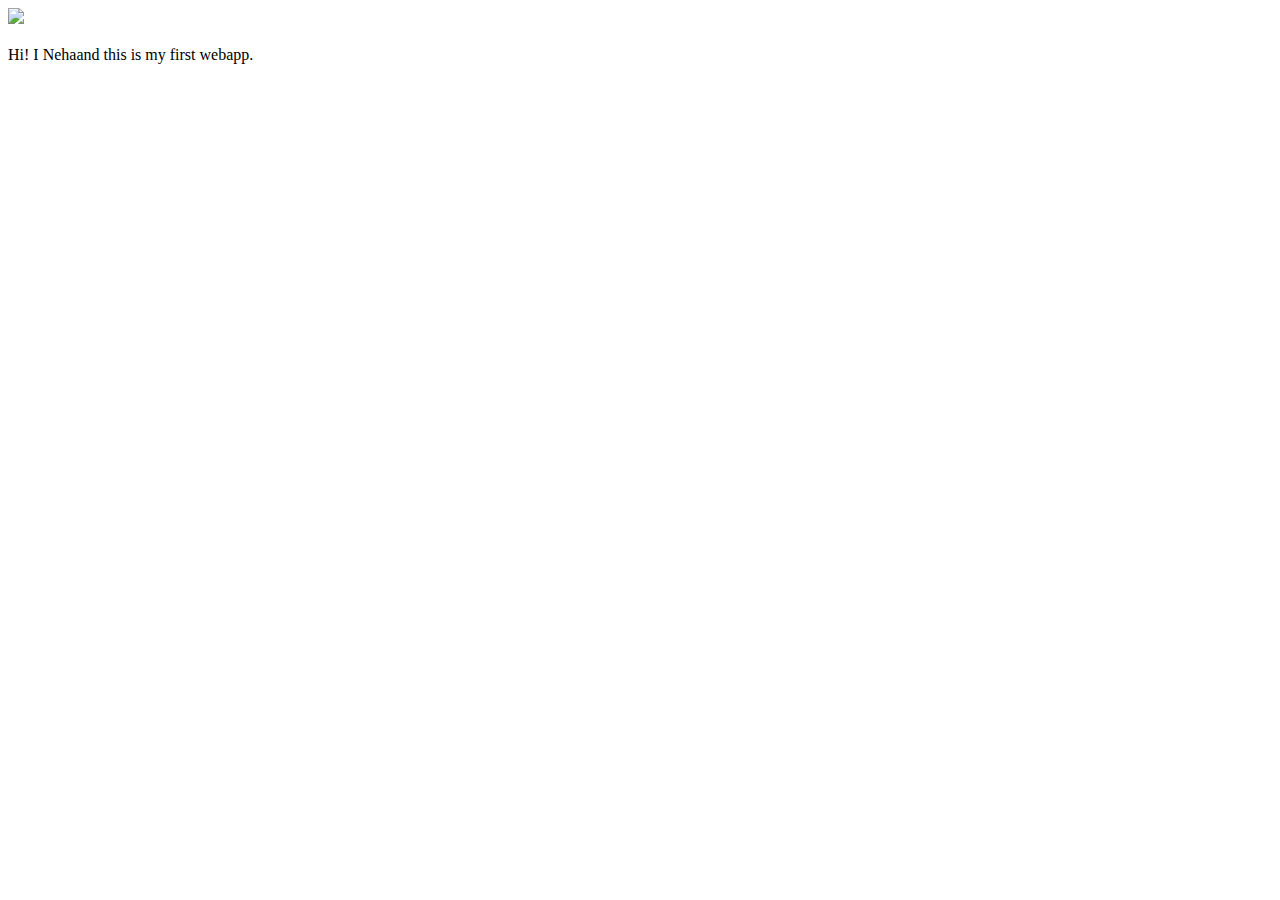
==== ui/index.html @ 9177810e "[imad-console] Updates ui/index.html" ====
<!doctype html>
<html>
    <head>
        <link href="/ui/style.css" rel="stylesheet" />
    </head>
    <body>
        <div class="center">
            <img src="/ui/madi.png" class="img-medium"/>
        </div>
        <br>
        <div class="center text-big bold">
            Hi! I Nehaand this is my first webapp.
        </div>
        <script type="text/javascript" src="/ui/main.js">
        </script>
    </body>
</html>
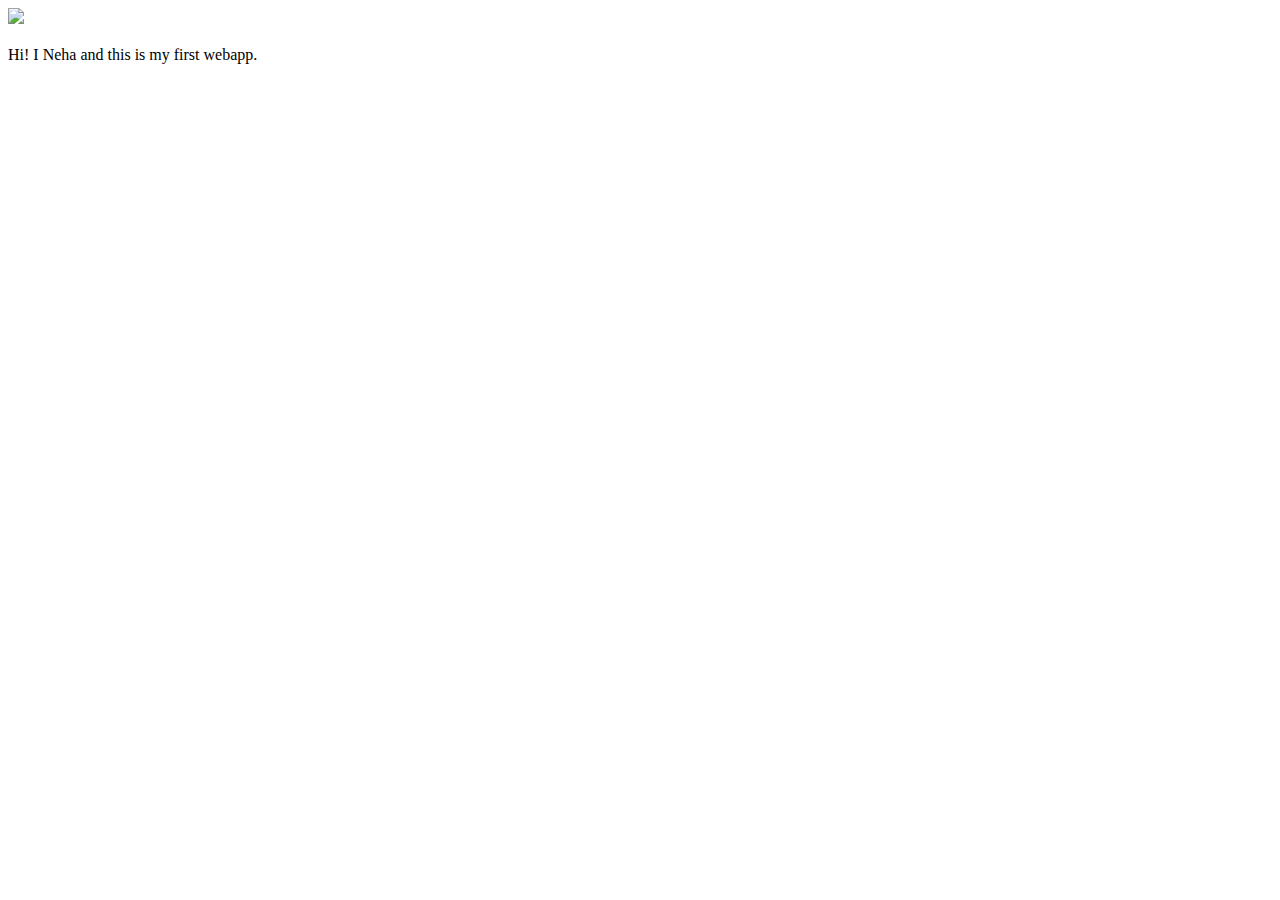
==== commit d8f0d2df: "[imad-console] Updates ui/index.html" ====
--- a/ui/index.html
+++ b/ui/index.html
@@ -9,7 +9,7 @@
         </div>
         <br>
         <div class="center text-big bold">
-            Hi! I Nehaand this is my first webapp.
+            Hi! I Neha and this is my first webapp.
         </div>
         <script type="text/javascript" src="/ui/main.js">
         </script>
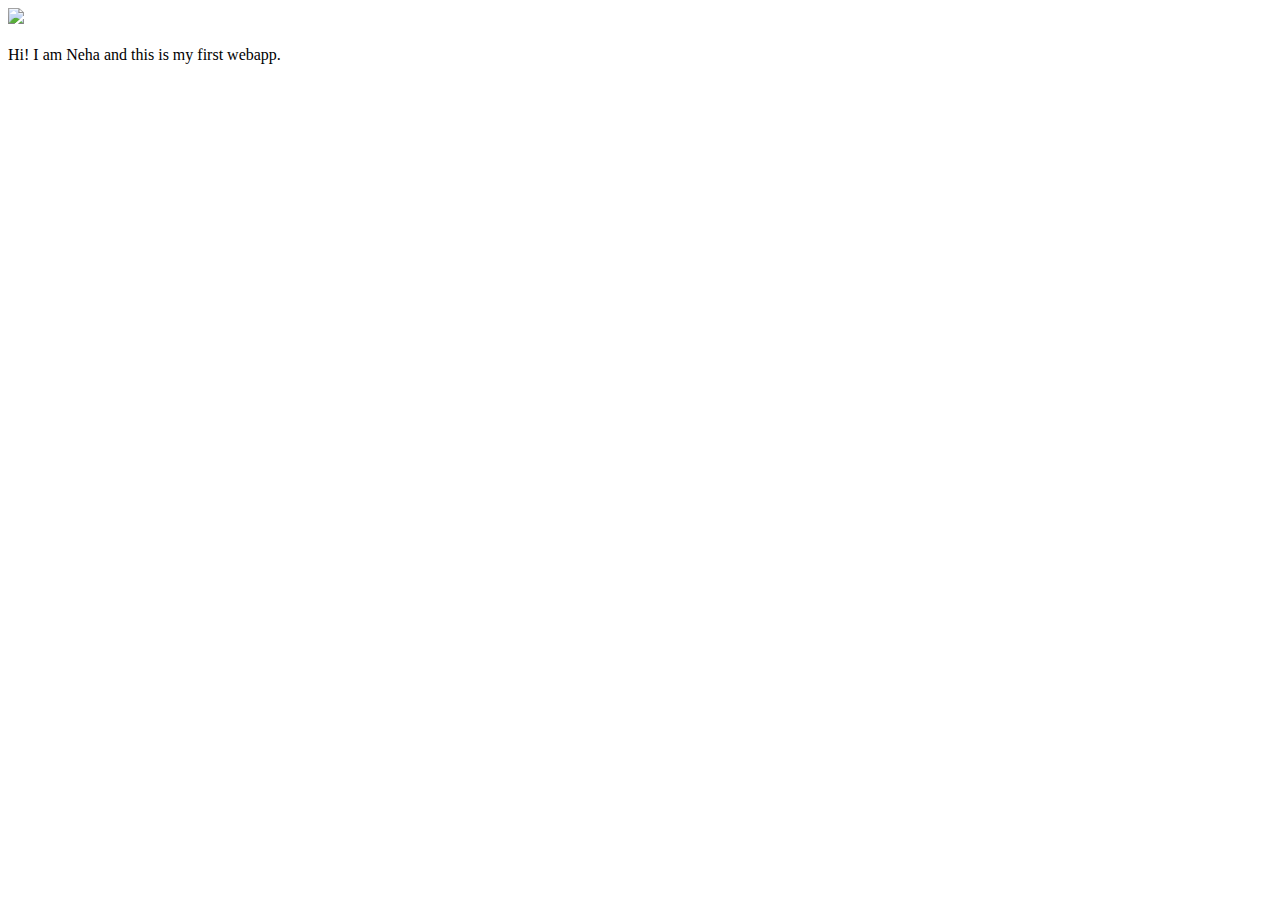
==== commit d78c4080: "[imad-console] Updates ui/index.html" ====
--- a/ui/index.html
+++ b/ui/index.html
@@ -9,7 +9,7 @@
         </div>
         <br>
         <div class="center text-big bold">
-            Hi! I Neha and this is my first webapp.
+            Hi! I am Neha and this is my first webapp.
         </div>
         <script type="text/javascript" src="/ui/main.js">
         </script>
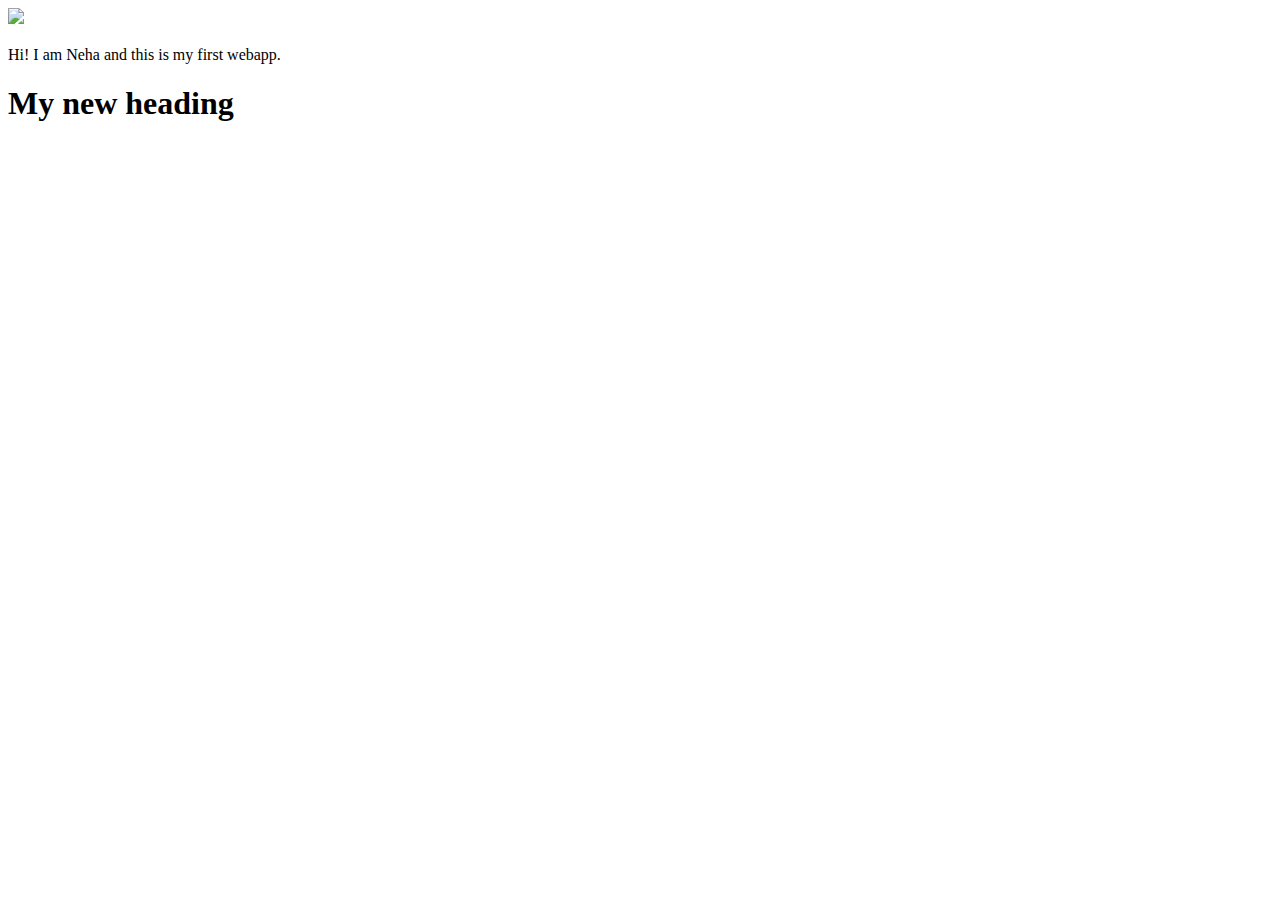
==== commit 33f9139a: "[imad-console] Updates ui/index.html" ====
--- a/ui/index.html
+++ b/ui/index.html
@@ -10,6 +10,7 @@
         <br>
         <div class="center text-big bold">
             Hi! I am Neha and this is my first webapp.
+            <h1>My new heading</h1>
         </div>
         <script type="text/javascript" src="/ui/main.js">
         </script>
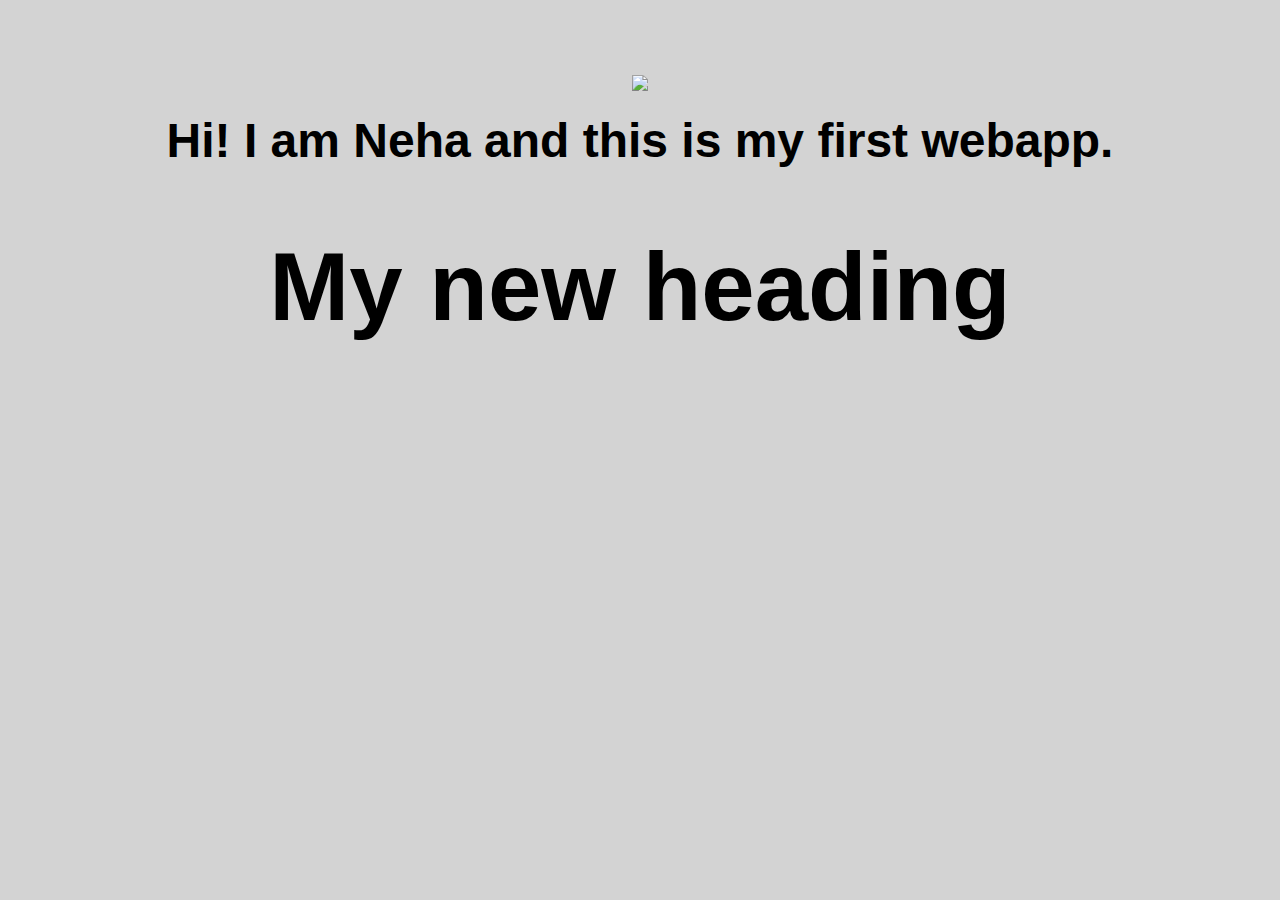
==== commit 057aa4bb: "[imad-console] Updates ui/index.html" ====
--- a/ui/index.html
+++ b/ui/index.html
@@ -12,6 +12,9 @@
             Hi! I am Neha and this is my first webapp.
             <h1>My new heading</h1>
         </div>
+        <script>
+            alert("Hi i'm javascript");
+        </script>
         <script type="text/javascript" src="/ui/main.js">
         </script>
     </body>
--- a/ui/style.css
+++ b/ui/style.css
@@ -0,0 +1,31 @@
+body {
+    font-family: sans-serif;
+    background-color: lightgrey;
+    margin-top: 75px;
+}
+
+.center {
+    text-align: center;
+}
+
+.text-big {
+    font-size: 300%;
+}
+
+.bold {
+    font-weight: bold;
+}
+
+.img-medium {
+    height: 200px;
+}
+.container{
+   max-width:800px;
+   margin:0 auto;
+   color:grey;
+   font-family:sans-serif;
+   padding-top:60px;
+   padding-left:20px;
+   padding-right:20px;
+}
+
